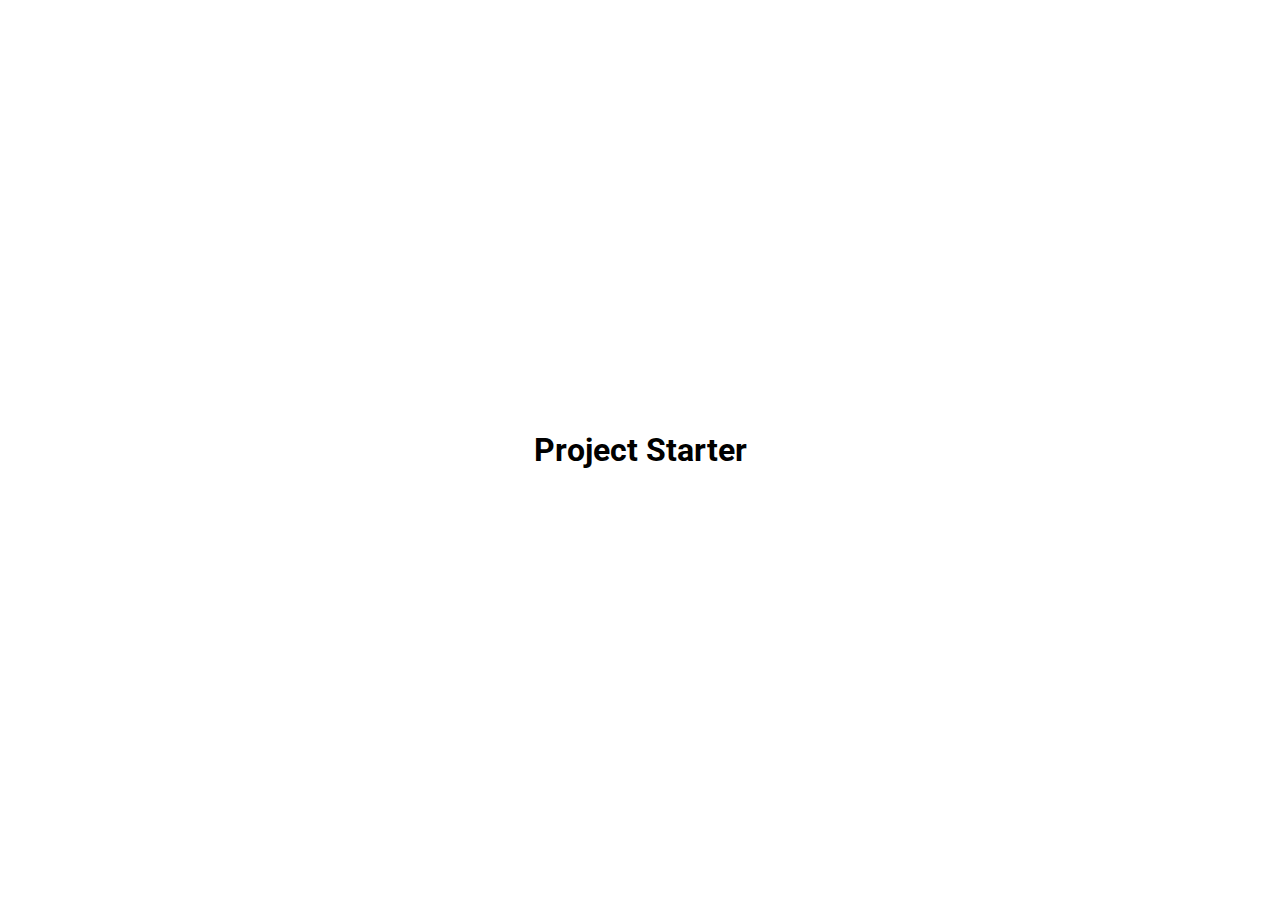
==== dayOne/index.html @ 7b6c1399 "first commit" ====
<!DOCTYPE html>
<html lang="en">
  <head>
    <meta charset="UTF-8" />
    <meta name="viewport" content="width=device-width, initial-scale=1.0" />
    <title>My project</title>
    <script src="/script.js" defer></script>
    <link rel="stylesheet" href="style.css" />
    <link
      rel="stylesheet"
      href="https://cdnjs.cloudflare.com/ajax/libs/font-awesome/5.15.1/css/all.min.css"
    />
  </head>
  <body>
    <h1>Project Starter</h1>
  </body>
</html>
---- dayOne/style.css ----
@import url('https://fonts.googleapis.com/css2?family=Roboto:wght@400;700&display=swap');

* {
  box-sizing: border-box;
}

body {
  font-family: 'Roboto', sans-serif;
  margin: 0;
  display: flex;
  flex-direction: column;
  align-items: center;
  justify-content: center;
  height: 100vh;
  overflow: hidden;
}
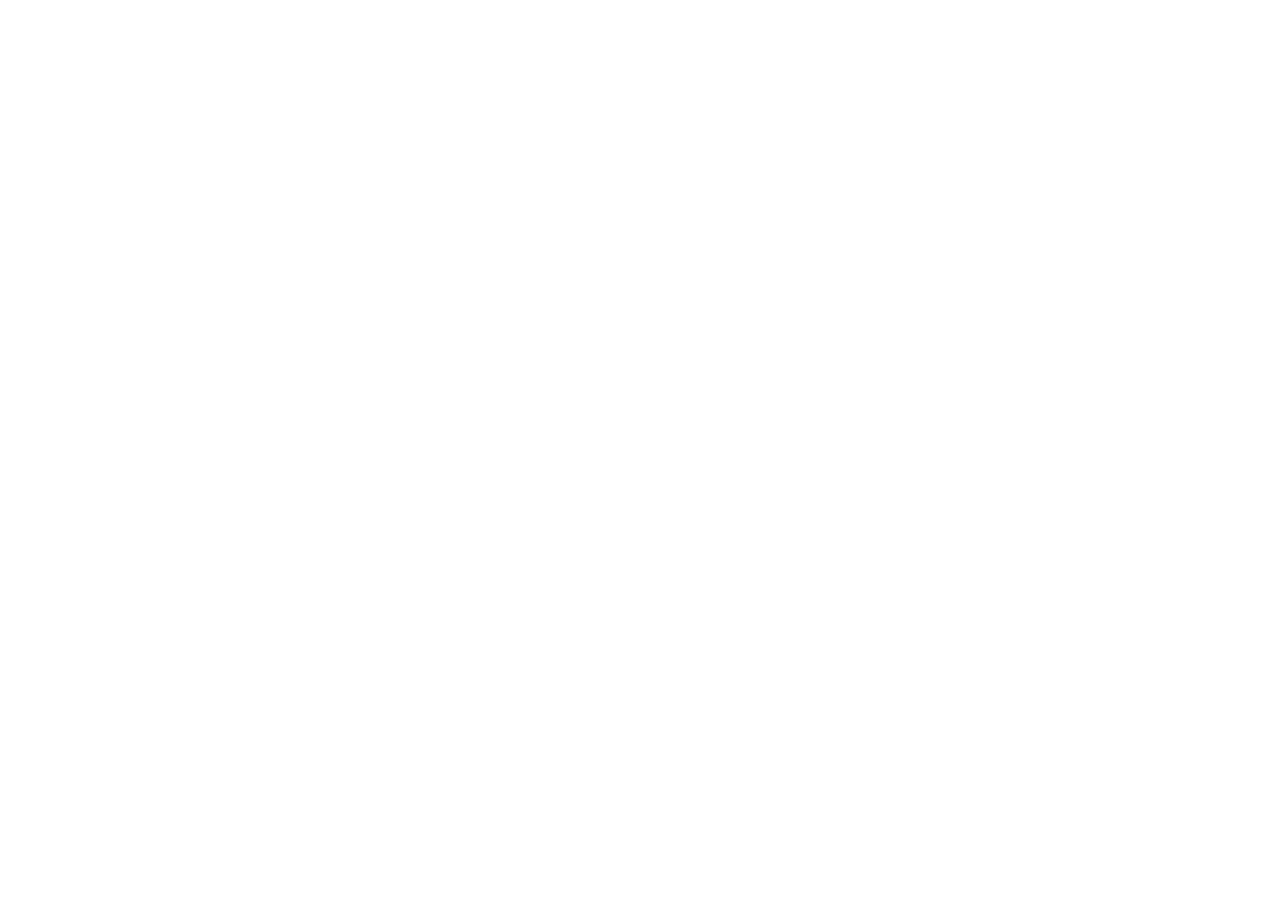
==== commit 926190dc: "finished" ====
--- a/dayOne/index.html
+++ b/dayOne/index.html
@@ -3,7 +3,7 @@
   <head>
     <meta charset="UTF-8" />
     <meta name="viewport" content="width=device-width, initial-scale=1.0" />
-    <title>My project</title>
+    <title>DayOne</title>
     <script src="/script.js" defer></script>
     <link rel="stylesheet" href="style.css" />
     <link
@@ -12,6 +12,47 @@
     />
   </head>
   <body>
-    <h1>Project Starter</h1>
+    <div class="container">
+      <div
+        class="panel"
+        style="
+          background-image: url('https://images.unsplash.com/photo-1521752305290-b691aa1938e9?ixid=MXwxMjA3fDB8MHx0b3BpYy1mZWVkfDF8Ym84alFLVGFFMFl8fGVufDB8fHw%3D&ixlib=rb-1.2.1&auto=format&fit=crop&w=500&q=60');
+        "
+      >
+        <h3>Explore the world.</h3>
+      </div>
+      <div
+        class="panel"
+        style="
+          background-image: url('https://images.unsplash.com/photo-1606730775760-6fc7ba0b46ba?ixid=MXwxMjA3fDB8MHx0b3BpYy1mZWVkfDh8Ym84alFLVGFFMFl8fGVufDB8fHw%3D&ixlib=rb-1.2.1&auto=format&fit=crop&w=500&q=60');
+        "
+      >
+        <h3>Explore the world.</h3>
+      </div>
+      <div
+        class="panel"
+        style="
+          background-image: url('https://images.unsplash.com/photo-1606563533296-9be785a68bcb?ixid=MXwxMjA3fDB8MHx0b3BpYy1mZWVkfDd8Ym84alFLVGFFMFl8fGVufDB8fHw%3D&ixlib=rb-1.2.1&auto=format&fit=crop&w=500&q=60');
+        "
+      >
+        <h3>Explore the world.</h3>
+      </div>
+      <div
+        class="panel"
+        style="
+          background-image: url('https://images.unsplash.com/photo-1606608665346-a535077fedd1?ixid=MXwxMjA3fDB8MHx0b3BpYy1mZWVkfDEzfGJvOGpRS1RhRTBZfHxlbnwwfHx8&ixlib=rb-1.2.1&auto=format&fit=crop&w=500&q=60');
+        "
+      >
+        <h3>Explore the world.</h3>
+      </div>
+      <div
+        class="panel"
+        style="
+          background-image: url('https://images.unsplash.com/photo-1606757529802-ee8b81f40a4b?ixid=MXwxMjA3fDB8MHx0b3BpYy1mZWVkfDE2fGJvOGpRS1RhRTBZfHxlbnwwfHx8&ixlib=rb-1.2.1&auto=format&fit=crop&w=500&q=60');
+        "
+      >
+        <h3>Explore the world.</h3>
+      </div>
+    </div>
   </body>
 </html>
--- a/dayOne/style.css
+++ b/dayOne/style.css
@@ -1,16 +1,63 @@
-@import url('https://fonts.googleapis.com/css2?family=Roboto:wght@400;700&display=swap');
+@import url('https://fonts.googleapis.com/css2?family=Muli:wght@400;700&display=swap');
 
 * {
   box-sizing: border-box;
 }
 
 body {
-  font-family: 'Roboto', sans-serif;
+  font-family: 'Muli', sans-serif;
   margin: 0;
   display: flex;
-  flex-direction: column;
   align-items: center;
   justify-content: center;
   height: 100vh;
   overflow: hidden;
 }
+
+.container {
+  display: flex;
+  width: 90vw;
+}
+
+.panel {
+  background-size: cover;
+  background-position: center;
+  background-repeat: no-repeat;
+  height: 80vh;
+  border-radius: 75px;
+  color: #fff;
+  cursor: pointer;
+  flex: 0.5;
+  margin: 10px;
+  position: relative;
+  transition: flex 0.7s;
+}
+
+.panel h3 {
+  font-size: 24px;
+  position: absolute;
+  bottom: 20px;
+  left: 20px;
+  margin: 0;
+  opacity: 0;
+}
+
+.panel.active {
+  flex: 5;
+}
+
+.panel.active h3 {
+  opacity: 1;
+  transition: opacity 0.3s ease-in-out 0.4s;
+}
+
+@media (max-width: 480px) {
+  .container {
+    width: 100vw;
+  }
+
+  .panel:nth-of-type(4),
+  .panel:nth-of-type(5) {
+    display: none;
+  }
+}
